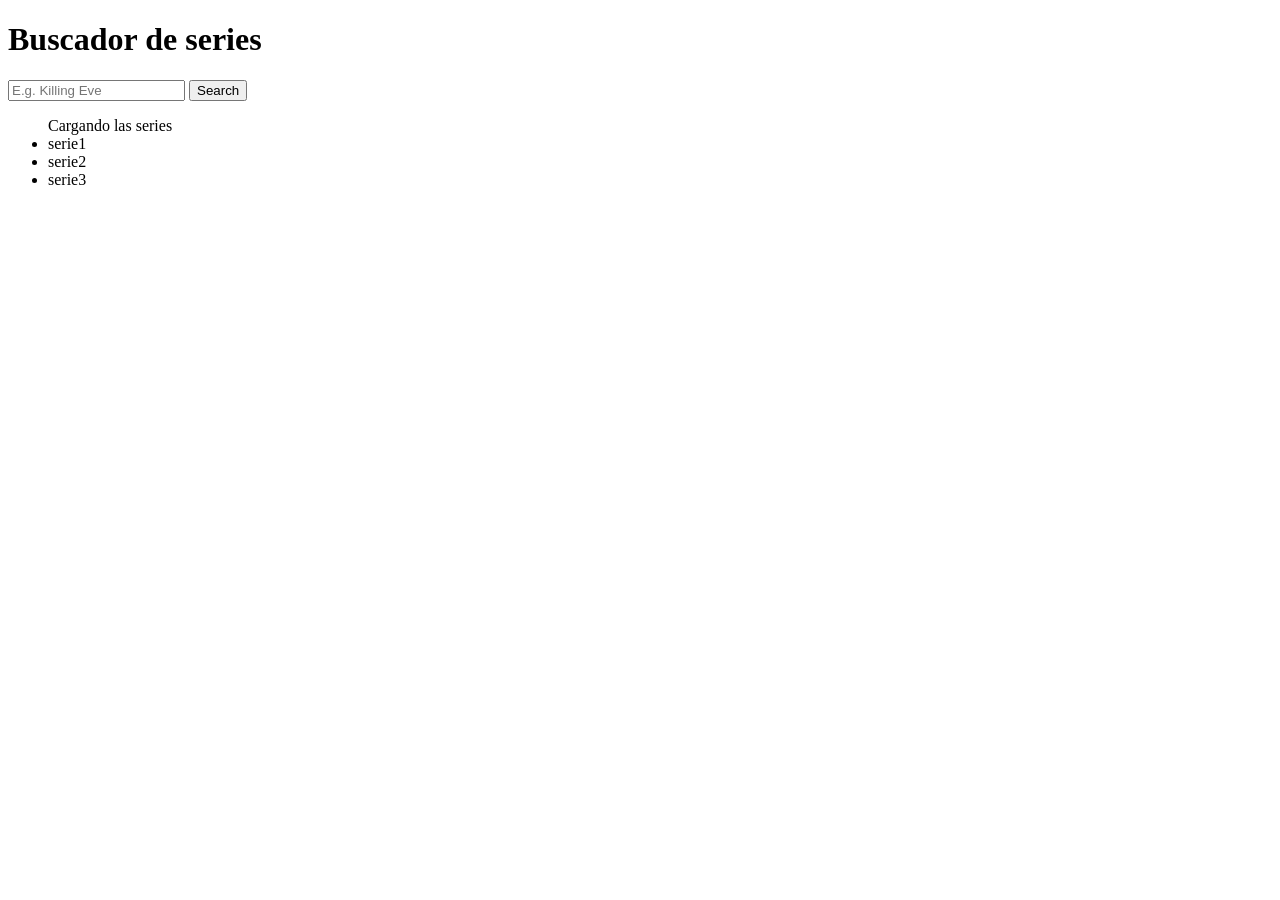
==== src/html/index.html @ bd6b4f5b "add html structure" ====
<!DOCTYPE html>
<html lang="es">
  <head>
    <meta charset="UTF-8" />
    <meta name="viewport" content="width=device-width, initial-scale=1" />
    <title>Title</title>
    <link rel="stylesheet" href="./assets/css/main.css" />
  </head>

  <body>
    <main> 
      <h1>Buscador de series</h1>
      <form action="#" class="js-form">
        <input class="js-search" type="text" name="search" id="search" placeholder="E.g. Killing Eve">
        <button type="button" class="btn">Search</button>
      </form>
      <ul class="">
        Cargando las series
        <li>serie1</li>
        <li>serie2</li>
        <li>serie3</li>
      </ul>
    </main>
   

  <script type= "text/javascript" src="./assets/js/main.js"></script>
  </body>
</html>
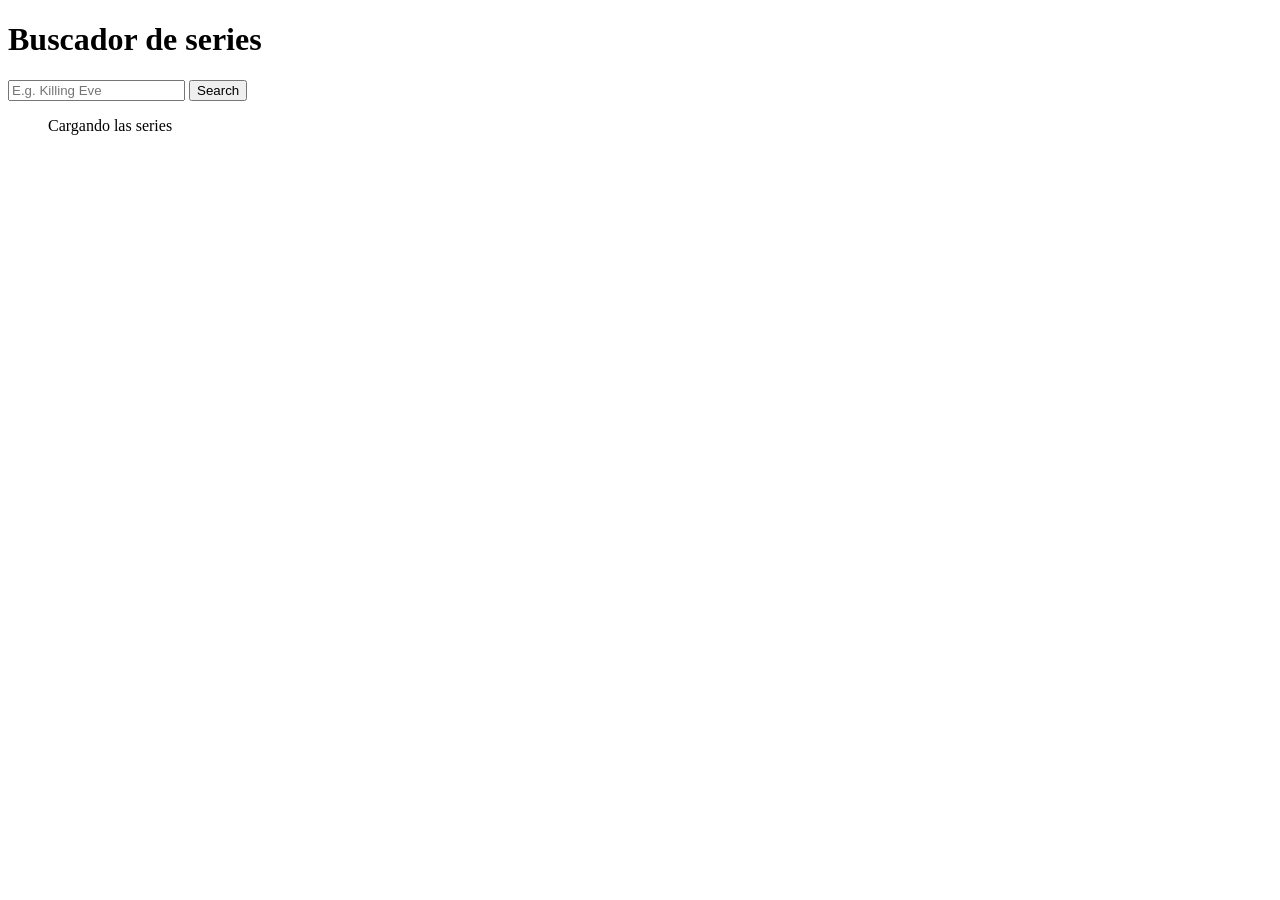
==== commit d66157d6: "add fetch and render TVShows" ====
--- a/src/html/index.html
+++ b/src/html/index.html
@@ -14,11 +14,8 @@
         <input class="js-search" type="text" name="search" id="search" placeholder="E.g. Killing Eve">
         <button type="button" class="btn">Search</button>
       </form>
-      <ul class="">
+      <ul class="js-showList">
         Cargando las series
-        <li>serie1</li>
-        <li>serie2</li>
-        <li>serie3</li>
       </ul>
     </main>
    
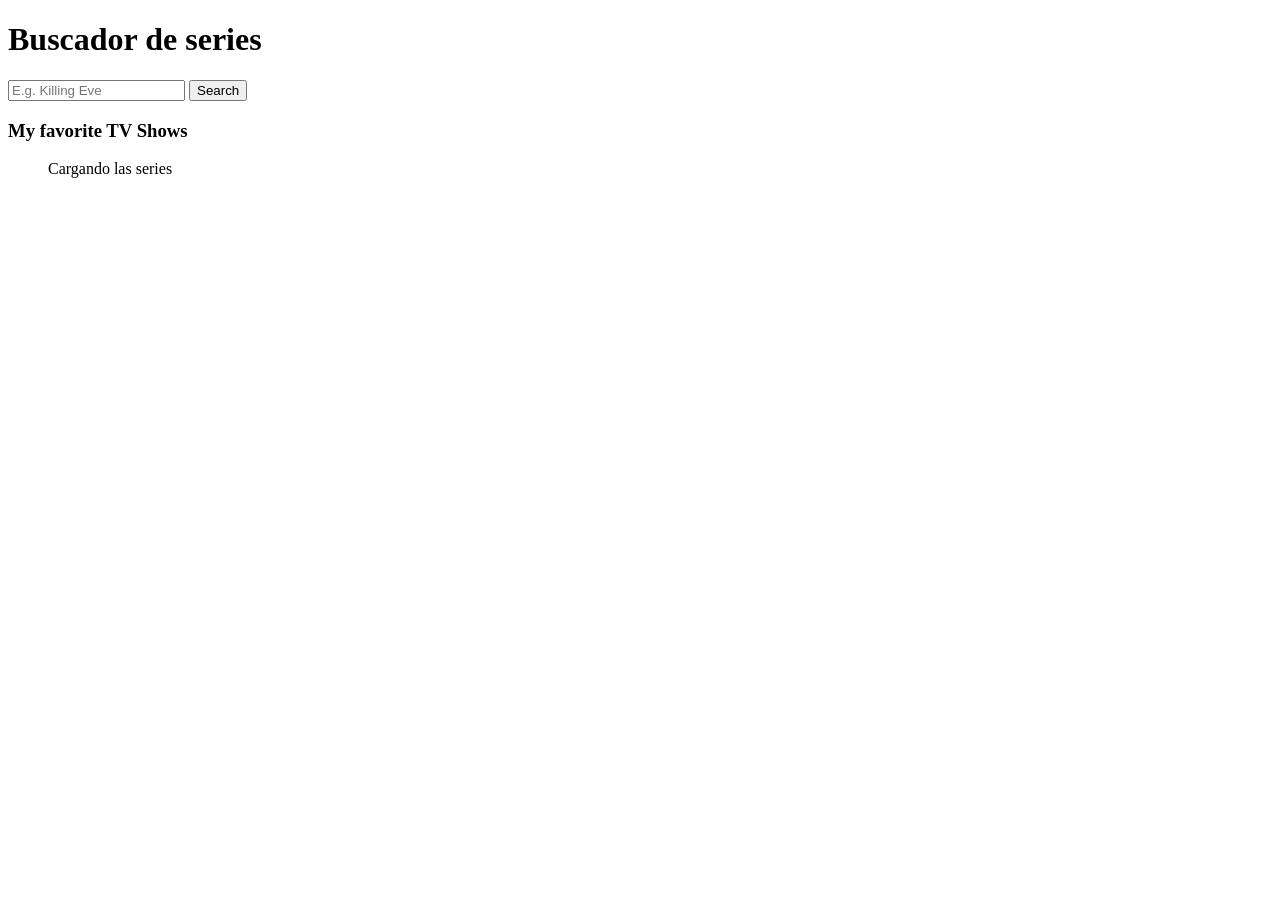
==== commit ca89933b: "add favorites structure js/css" ====
--- a/src/html/index.html
+++ b/src/html/index.html
@@ -3,6 +3,8 @@
   <head>
     <meta charset="UTF-8" />
     <meta name="viewport" content="width=device-width, initial-scale=1" />
+    <link rel="preconnect" href="https://fonts.gstatic.com">
+    <link href="https://fonts.googleapis.com/css2?family=Noto+Sans+HK&display=swap" rel="stylesheet">
     <title>Title</title>
     <link rel="stylesheet" href="./assets/css/main.css" />
   </head>
@@ -11,12 +13,17 @@
     <main> 
       <h1>Buscador de series</h1>
       <form action="#" class="js-form">
-        <input class="js-search" type="text" name="search" id="search" placeholder="E.g. Killing Eve">
-        <button type="button" class="btn">Search</button>
+        <input class="js-search" type="text" name="search" id="search" placeholder="E.g. Killing Eve" value="">
+        <button type="button" class="js-btn">Search</button>
       </form>
-      <ul class="js-showList">
-        Cargando las series
-      </ul>
+      <section class='gen-container'>
+        <div class='fav-container'>
+          <h3>My favorite TV Shows</h3>
+        </div>
+        <ul class="js-showList">
+          Cargando las series
+        </ul>
+    </section>
     </main>
    
 
